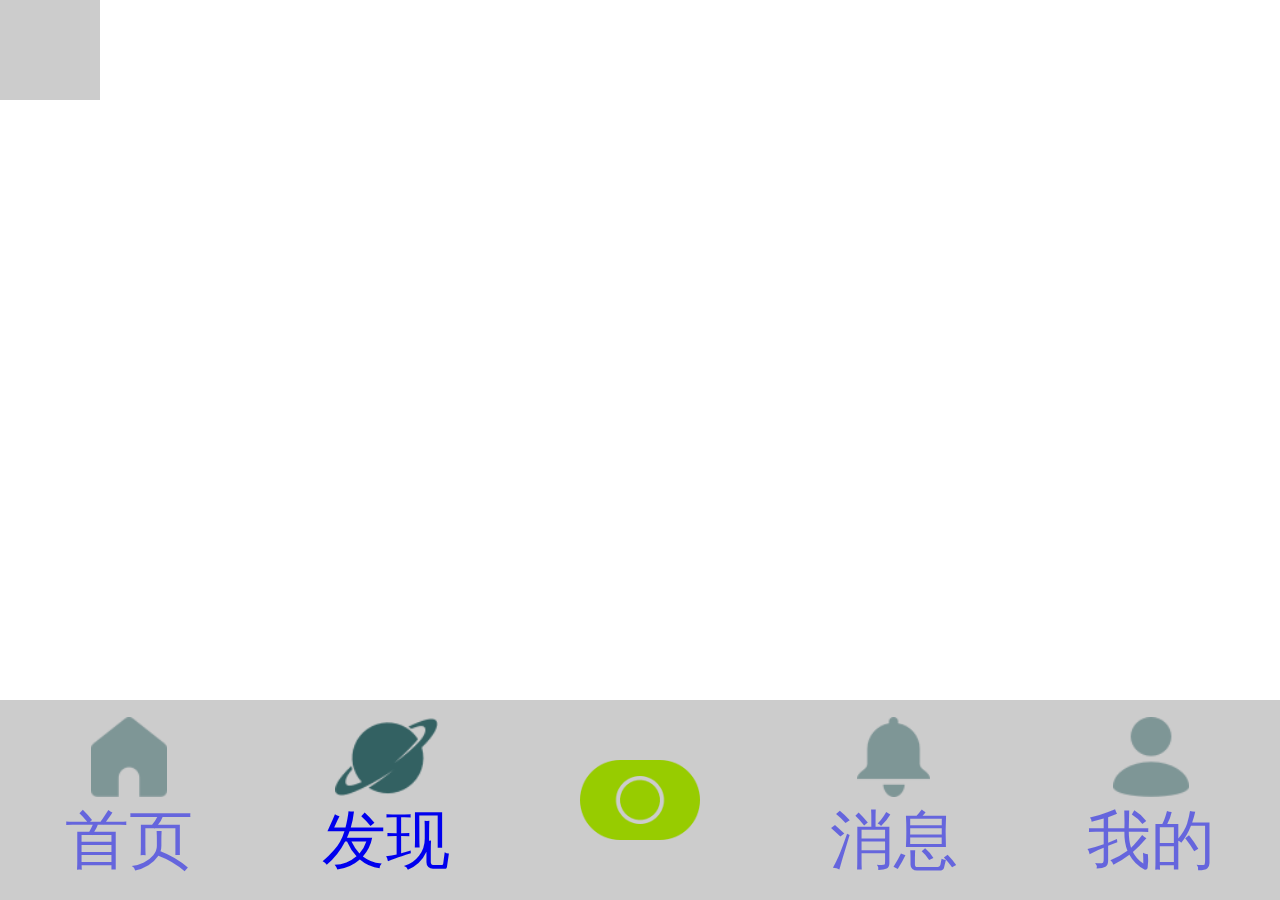
==== find.html @ d3ade592 "项目初始状态" ====
<!DOCTYPE html>
    <html lang="en">
    <head>
        <meta charset="UTF-8">
        <meta name="viewport" content="width=device-width, initial-scale=1.0">
        <meta http-equiv="X-UA-Compatible" content="ie=edge">
        <title>Document</title>
        <link rel="stylesheet" href="./css/common.css" />
        <style>
        .box{
            width: 100px;
            height: 100px;
            background-color: #ccc;
        }
        </style>
    </head>
    <body>
<footer>
    <a href="./index.html">
        <img src="./img/01-app-icons/tab_01.png" alt="">
        <span>首页</span>
    </a>
<a class="active" href="./find.html">
        <img src="./img/01-app-icons/tab_02.png" alt="">
        <span>发现</span>
    </a>
    <a href="">
        <img src="./img/01-app-icons/tab_camera.png" alt="">
    </a>
    <a href="./news.html">
        <img src="./img/01-app-icons/tab_03.png" alt="">
        <span>消息</span>
    </a>
    <a href="./mine.html">
        <img src="./img/01-app-icons/tab_04.png" alt="">
        <span>我的</span>
    </a>
</footer>
<div class="box">

</div>
    </body>
    </html>
    <script src="js/jquery-3.1.1.min.js"></script>
<script>
    $(function () {
            $('html').css('fontSize', window.screen.width / 10 + 'px');
            // $('.box').load('./1.html',function () {
            // console.log(1);
            //   })
    })
</script>
---- css/common.css ----
* {
  margin: 0;
  padding: 0;
  box-sizing: border-box;
}

a {
  text-decoration: none;
}

html,
body {
  width: 100%;
  height: 100%;
}

footer {
  position: fixed;
  bottom: 0px;
  left: 0;
  width: 100%;
  height: 1.5625rem;
  background-color: #ccc;
  display: flex;
  font-size: 0.5rem;
  justify-content: space-around;
}
footer a {
  display: flex;
  flex-direction: column;
  justify-content: center;
  align-items: center;
  opacity: .5;
}
footer a.active {
  opacity: 1;
}
footer a:nth-child(3) {
  opacity: 1;
}
footer a img {
  height: 0.625rem;
}
footer a span {
  font-size: 0.5rem;
}

/*# sourceMappingURL=common.css.map */
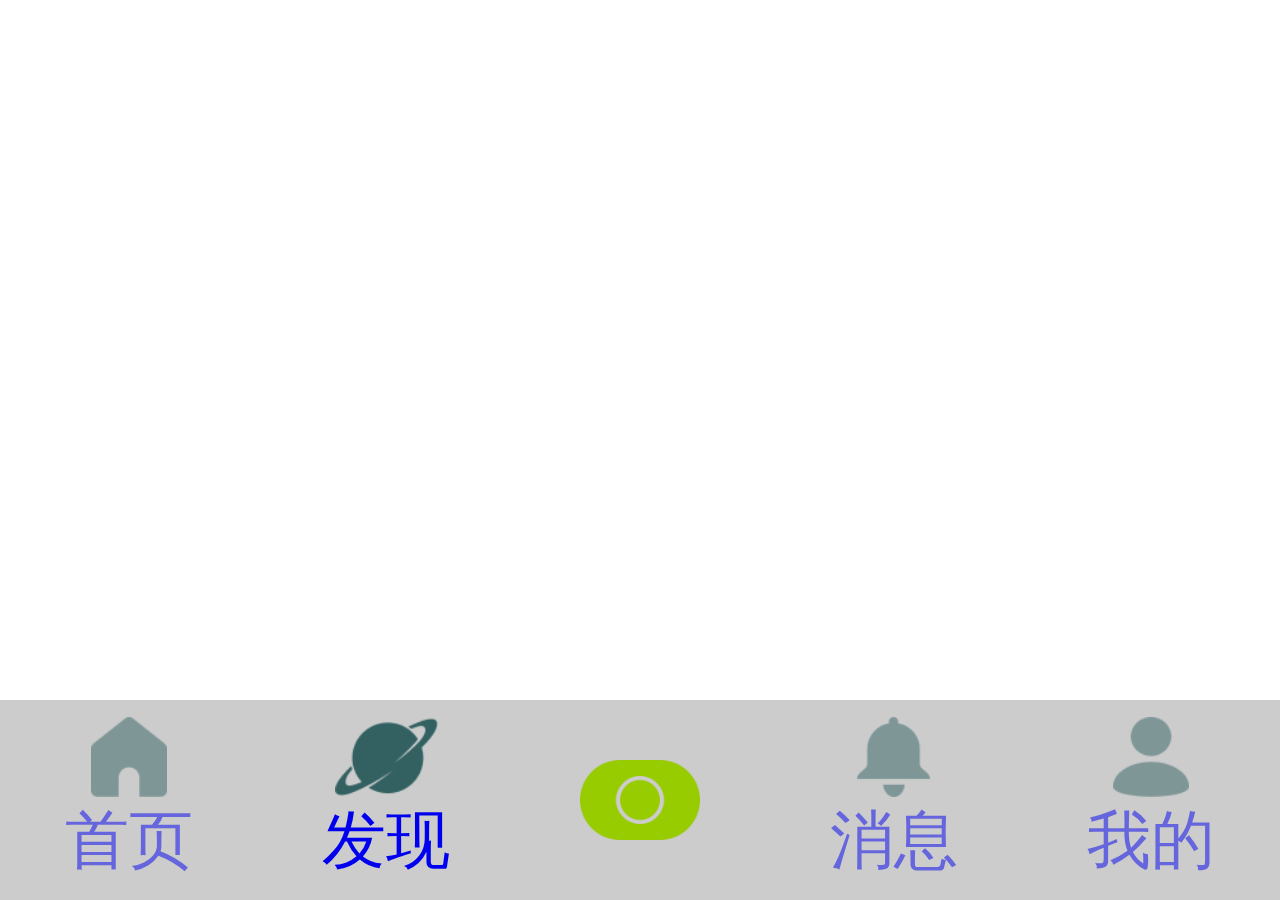
==== commit ac942055: "完成了首页的轮播图效果,和上下滚动的效果" ====
--- a/find.html
+++ b/find.html
@@ -6,13 +6,6 @@
         <meta http-equiv="X-UA-Compatible" content="ie=edge">
         <title>Document</title>
         <link rel="stylesheet" href="./css/common.css" />
-        <style>
-        .box{
-            width: 100px;
-            height: 100px;
-            background-color: #ccc;
-        }
-        </style>
     </head>
     <body>
 <footer>
@@ -36,17 +29,12 @@
         <span>我的</span>
     </a>
 </footer>
-<div class="box">
-
-</div>
     </body>
     </html>
     <script src="js/jquery-3.1.1.min.js"></script>
 <script>
     $(function () {
             $('html').css('fontSize', window.screen.width / 10 + 'px');
-            // $('.box').load('./1.html',function () {
-            // console.log(1);
-            //   })
+
     })
 </script>